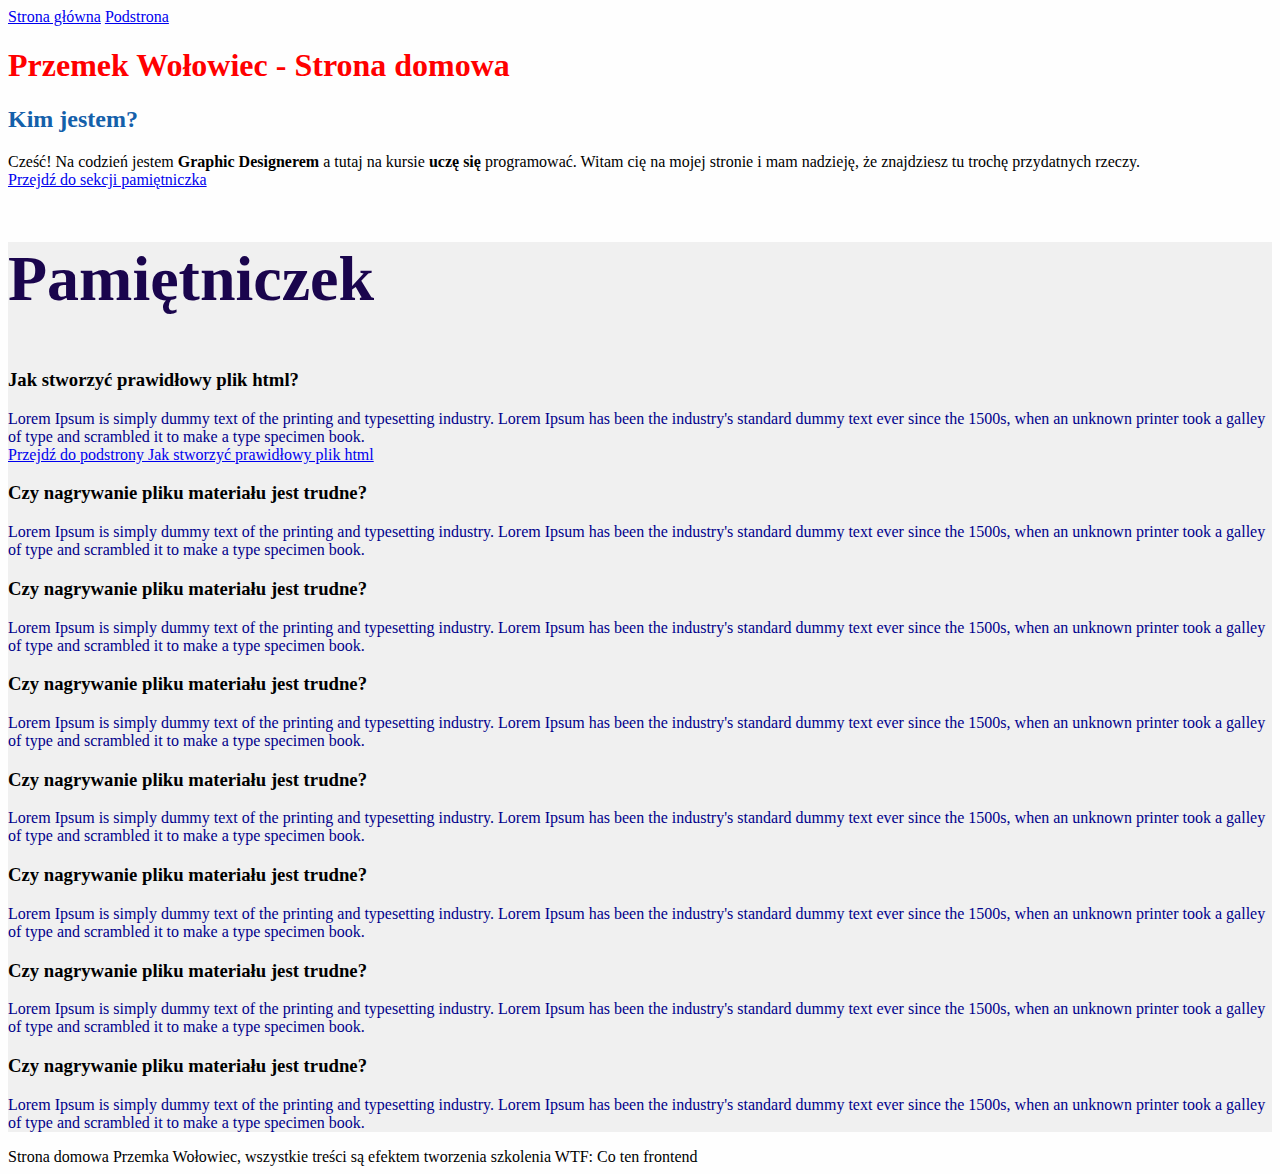
==== index.html @ 0b89efce "initial commit" ====
<!DOCTYPE html>
<html lang="pl">

<head>
    <meta charset="UTF-8">
    <meta name="viewport" content="width=device-width, initial-scale=1.0">
    <meta http-equiv="X-UA-Compatible" content="ie=edge">
    <title>Document</title>
    <link href="style.css" rel="stylesheet" type="text/css">
</head>

<body>
    <header class="header">
     <a href="index.html">Strona główna</a> 
     <a href="podstrona.html">Podstrona</a>
    </header>
    <main class="main">
        <header class="header">
        <h1 class="heading">
            Przemek Wołowiec - Strona domowa
        </h1>
        </header>
        <section>
            <h2 class="sectionHeader">
                Kim jestem?
            </h2>
            <p>
                Cześć! Na codzień jestem <strong>Graphic Designerem</strong> a tutaj na kursie <b>uczę się</b> programować. Witam cię na mojej stronie i mam nadzieję, że znajdziesz tu trochę przydatnych rzeczy.
                <br>
                <a href="#pamietniczek">Przejdź do sekcji pamiętniczka</a>
            </p>
        </section>

        <section class="pamietniczek" id="pamietniczek">
            <h2 class="dairyHeader">
                Pamiętniczek
            </h2>
            <section>
                <h3>
                    Jak stworzyć prawidłowy plik html?
                </h3>
                <p class="paragraph">
                    Lorem Ipsum is simply dummy text of the printing and typesetting industry. Lorem Ipsum has been the industry's standard dummy text ever since the 1500s, when an unknown printer took a galley of type and scrambled it to make a type specimen book.<br>
                    <a href="podstrona.html">Przejdź do podstrony Jak stworzyć prawidłowy plik html</a>
                </p>
            </section>
            <section>
                <h3>
                    Czy nagrywanie pliku materiału jest trudne?
                </h3>
                <p class="paragraph">
                    Lorem Ipsum is simply dummy text of the printing and typesetting industry. Lorem Ipsum has been the industry's standard dummy text ever since the 1500s, when an unknown printer took a galley of type and scrambled it to make a type specimen book.
                </p>
            </section>
            <section>
                <h3>
                    Czy nagrywanie pliku materiału jest trudne?
                </h3>
                <p class="paragraph">
                    Lorem Ipsum is simply dummy text of the printing and typesetting industry. Lorem Ipsum has been the industry's standard dummy text ever since the 1500s, when an unknown printer took a galley of type and scrambled it to make a type specimen book.
                </p>
            </section>
            <section>
                <h3>
                    Czy nagrywanie pliku materiału jest trudne?
                </h3>
                <p class="paragraph">
                    Lorem Ipsum is simply dummy text of the printing and typesetting industry. Lorem Ipsum has been the industry's standard dummy text ever since the 1500s, when an unknown printer took a galley of type and scrambled it to make a type specimen book.
                </p>
            </section>
            <section>
                <h3>
                    Czy nagrywanie pliku materiału jest trudne?
                </h3>
                <p class="paragraph">
                    Lorem Ipsum is simply dummy text of the printing and typesetting industry. Lorem Ipsum has been the industry's standard dummy text ever since the 1500s, when an unknown printer took a galley of type and scrambled it to make a type specimen book.
                </p>
            </section>
            <section>
                <h3>
                    Czy nagrywanie pliku materiału jest trudne?
                </h3>
                <p class="paragraph">
                    Lorem Ipsum is simply dummy text of the printing and typesetting industry. Lorem Ipsum has been the industry's standard dummy text ever since the 1500s, when an unknown printer took a galley of type and scrambled it to make a type specimen book.
                </p>
            </section>
            <section>
                <h3>
                    Czy nagrywanie pliku materiału jest trudne?
                </h3>
                <p class="paragraph">
                    Lorem Ipsum is simply dummy text of the printing and typesetting industry. Lorem Ipsum has been the industry's standard dummy text ever since the 1500s, when an unknown printer took a galley of type and scrambled it to make a type specimen book.
                </p>
            </section>
            <section>
                <h3>
                    Czy nagrywanie pliku materiału jest trudne?
                </h3>
                <p class="paragraph">
                    Lorem Ipsum is simply dummy text of the printing and typesetting industry. Lorem Ipsum has been the industry's standard dummy text ever since the 1500s, when an unknown printer took a galley of type and scrambled it to make a type specimen book.
                </p>
            </section>
        </section>

       
    </main>
    <footer>
        Strona domowa Przemka Wołowiec, wszystkie treści są efektem tworzenia szkolenia WTF: Co ten frontend
    </footer>
    <script src="main.js"></script>
</body>

</html>
---- style.css ----
body {
    background: #fefefe;
}

.header {
    color: rgb(13, 0, 134);
}

.sectionHeader {
    color: #1460AA;
}

.dairyHeader {
    color: rgb(26, 5, 77);
    font-size: 64px;
}

.paragraph {
    color: darkblue;
}

.pamietniczek {
    background: #f0f0f0;
}

.heading {
    color: red;
}
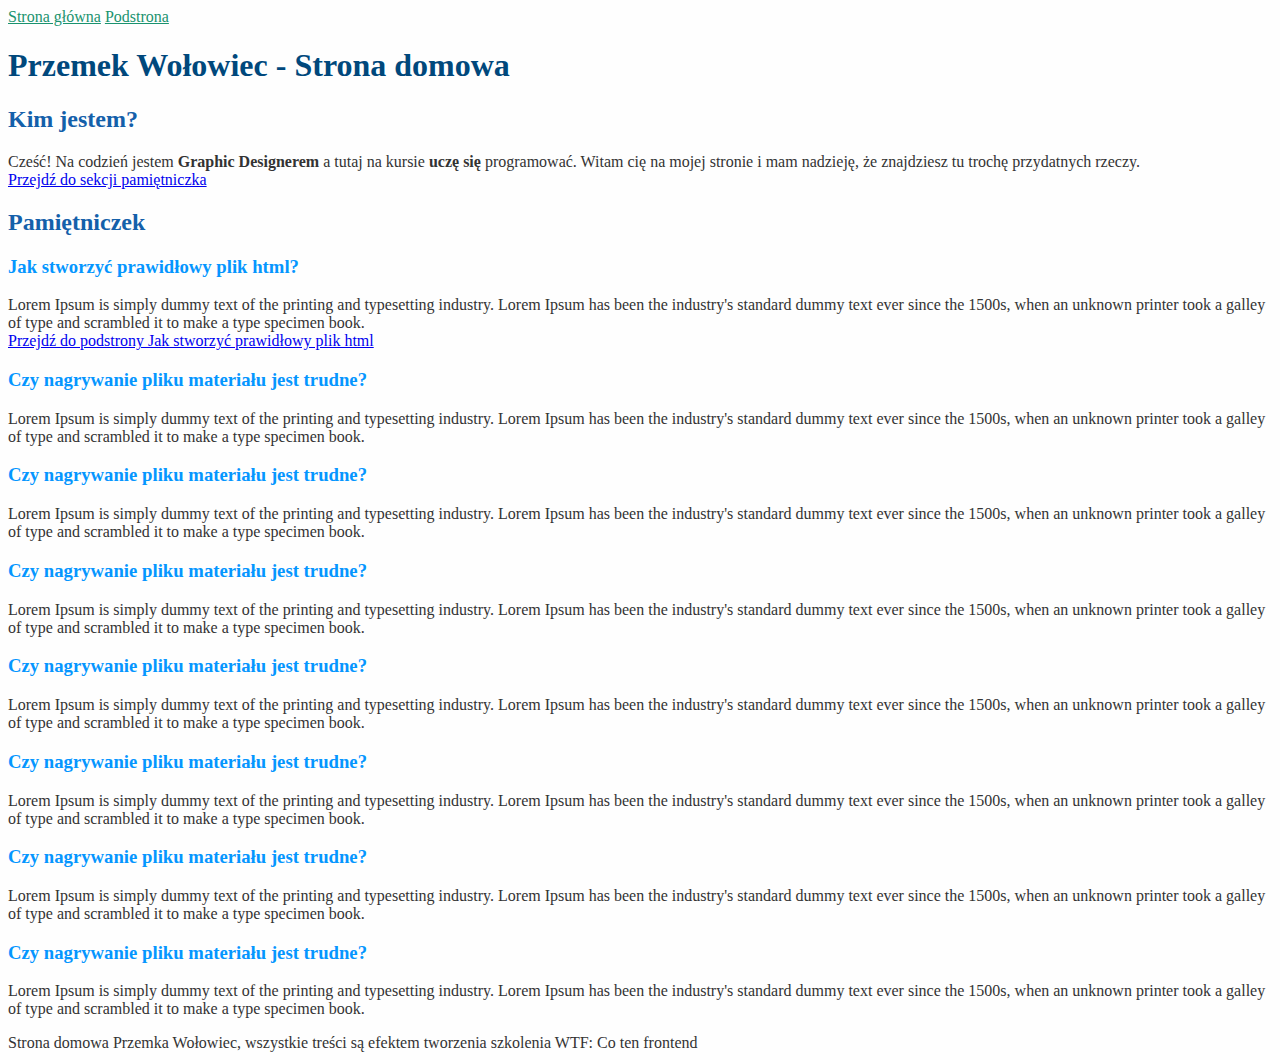
==== commit 89aead5f: "feat: website styling" ====
--- a/index.html
+++ b/index.html
@@ -11,8 +11,8 @@
 
 <body>
     <header class="header">
-     <a href="index.html">Strona główna</a> 
-     <a href="podstrona.html">Podstrona</a>
+     <a class="link" href="index.html">Strona główna</a> 
+     <a class="link" href="podstrona.html">Podstrona</a>
     </header>
     <main class="main">
         <header class="header">
@@ -31,12 +31,12 @@
             </p>
         </section>
 
-        <section class="pamietniczek" id="pamietniczek">
+        <section id="pamietniczek">
             <h2 class="dairyHeader">
                 Pamiętniczek
             </h2>
             <section>
-                <h3>
+                <h3 class="thirdHeader">
                     Jak stworzyć prawidłowy plik html?
                 </h3>
                 <p class="paragraph">
@@ -45,7 +45,7 @@
                 </p>
             </section>
             <section>
-                <h3>
+                <h3 class="thirdHeader">
                     Czy nagrywanie pliku materiału jest trudne?
                 </h3>
                 <p class="paragraph">
@@ -53,7 +53,7 @@
                 </p>
             </section>
             <section>
-                <h3>
+                <h3 class="thirdHeader">
                     Czy nagrywanie pliku materiału jest trudne?
                 </h3>
                 <p class="paragraph">
@@ -61,7 +61,7 @@
                 </p>
             </section>
             <section>
-                <h3>
+                <h3 class="thirdHeader">
                     Czy nagrywanie pliku materiału jest trudne?
                 </h3>
                 <p class="paragraph">
@@ -69,7 +69,7 @@
                 </p>
             </section>
             <section>
-                <h3>
+                <h3 class="thirdHeader">
                     Czy nagrywanie pliku materiału jest trudne?
                 </h3>
                 <p class="paragraph">
@@ -77,7 +77,7 @@
                 </p>
             </section>
             <section>
-                <h3>
+                <h3 class="thirdHeader">
                     Czy nagrywanie pliku materiału jest trudne?
                 </h3>
                 <p class="paragraph">
@@ -85,7 +85,7 @@
                 </p>
             </section>
             <section>
-                <h3>
+                <h3 class="thirdHeader">
                     Czy nagrywanie pliku materiału jest trudne?
                 </h3>
                 <p class="paragraph">
@@ -93,7 +93,7 @@
                 </p>
             </section>
             <section>
-                <h3>
+                <h3 class="thirdHeader">
                     Czy nagrywanie pliku materiału jest trudne?
                 </h3>
                 <p class="paragraph">
--- a/style.css
+++ b/style.css
@@ -1,28 +1,24 @@
 body {
     background: #fefefe;
+    color: #333
+}
+
+.sectionHeader, .dairyHeader {
+    color: #1460aa;
 }
 
 .header {
-    color: rgb(13, 0, 134);
+    color: yellow;
 }
 
-.sectionHeader {
-    color: #1460AA;
-}
-
-.dairyHeader {
-    color: rgb(26, 5, 77);
-    font-size: 64px;
-}
-
-.paragraph {
-    color: darkblue;
-}
-
-.pamietniczek {
-    background: #f0f0f0;
+.thirdHeader {
+    color: #0596FF;
 }
 
 .heading {
-    color: red;
+    color: #00487c;
+}
+
+.link {
+    color: #1a936F;
 }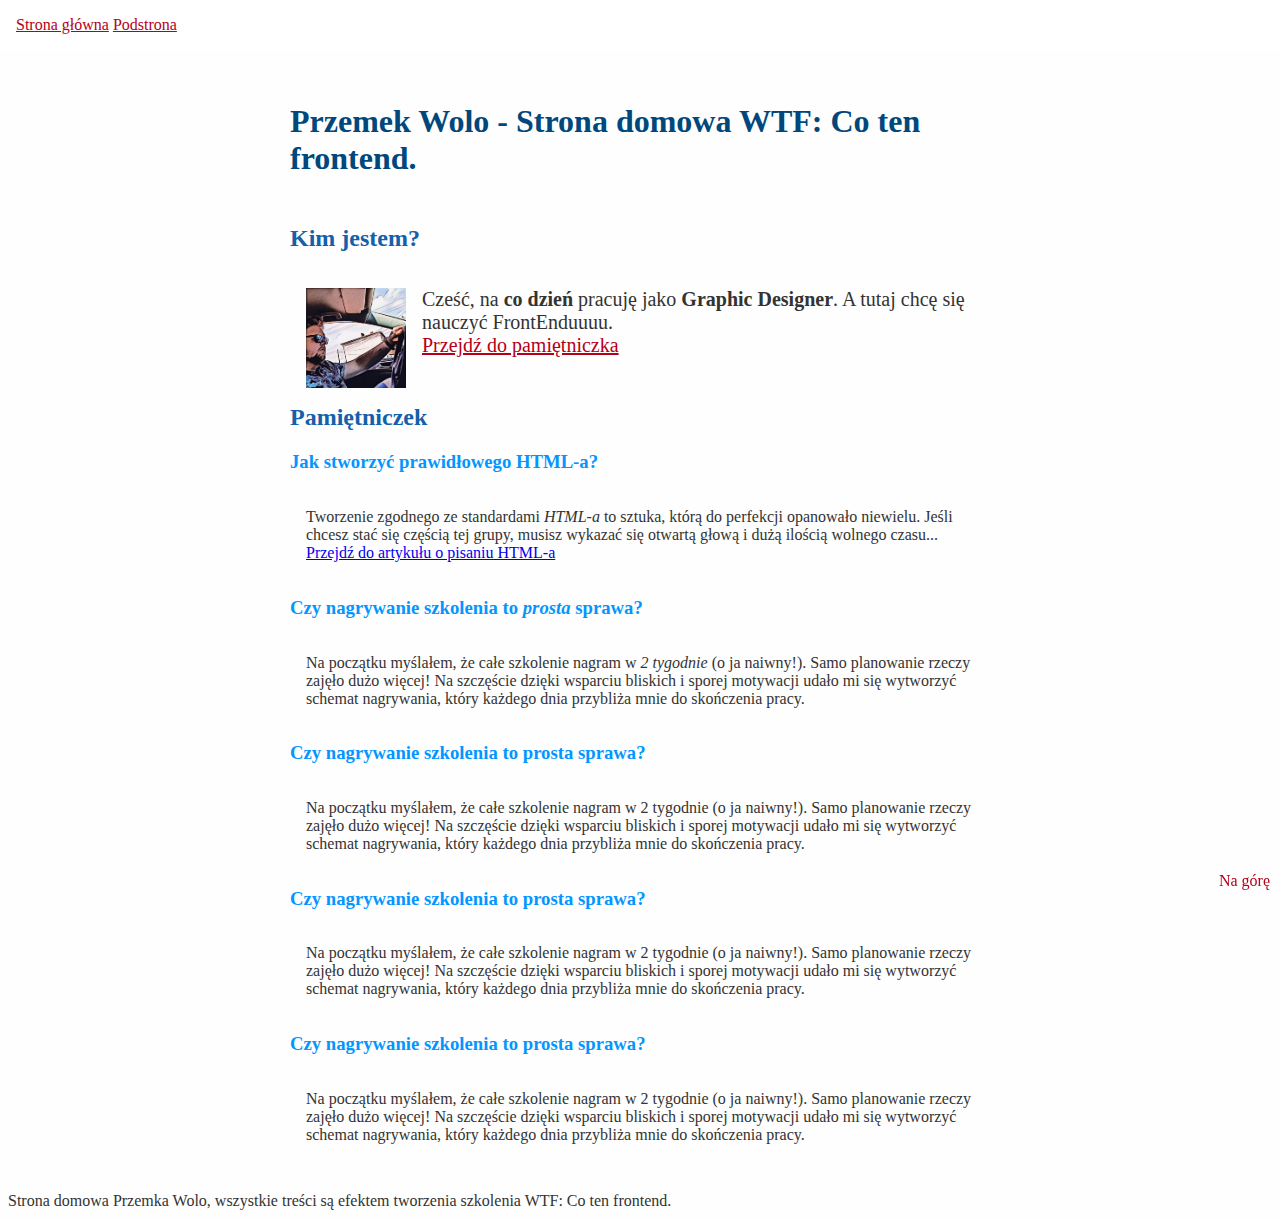
==== commit d4c1e0e1: "feat: BEM" ====
--- a/index.html
+++ b/index.html
@@ -10,104 +10,78 @@
 </head>
 
 <body>
-    <header class="header">
-     <a class="link" href="index.html">Strona główna</a> 
-     <a class="link" href="podstrona.html">Podstrona</a>
-    </header>
-    <main class="main">
-        <header class="header">
-        <h1 class="heading">
-            Przemek Wołowiec - Strona domowa
-        </h1>
-        </header>
-        <section>
-            <h2 class="sectionHeader">
-                Kim jestem?
-            </h2>
-            <p>
-                Cześć! Na codzień jestem <strong>Graphic Designerem</strong> a tutaj na kursie <b>uczę się</b> programować. Witam cię na mojej stronie i mam nadzieję, że znajdziesz tu trochę przydatnych rzeczy.
-                <br>
-                <a href="#pamietniczek">Przejdź do sekcji pamiętniczka</a>
-            </p>
-        </section>
+	<header class="navigation">
+			<a class="navigation__link" href="index.html">Strona główna</a>
+			<a class="navigation__link" href="podstrona.html">Podstrona</a>
+	</header>
+	<main id="top" class="main">
+		<header class="header">
+			<h1 class="heading">
+				Przemek Wolo - Strona domowa WTF: Co ten frontend.
+			</h1>
+		</header>
+		<section class="about">
+			<h2 class="about__header">Kim jestem?</h2>
+			<p class="about__paragraph">
+					<img src="przemek-header.jpg" alt="przemek-header" class="about__picture"/>
+				Cześć, na <b>co dzień</b> pracuję jako <strong>Graphic Designer</strong>. A tutaj chcę się nauczyć FrontEnduuuu.
+				<br>
+				<a class="about__link"  href="#pamietniczek">Przejdź do pamiętniczka</a>
+			</p>
+		</section>
+		<section class="diary" id="pamietniczek">
+			<h2 class="diaryHeader">Pamiętniczek</h2>
+			<section>
+				<h3 class="thirdHeader">Jak stworzyć prawidłowego HTML-a?</h3>
+				<p class="paragraph">Tworzenie zgodnego ze standardami <i>HTML-a</i> to sztuka, którą do perfekcji opanowało niewielu. Jeśli
+					chcesz stać się częścią tej grupy, musisz wykazać się otwartą głową i dużą ilością wolnego czasu...<br>
+					<a class="link"  href="podstrona.html">Przejdź do artykułu o pisaniu HTML-a</a>
+				</p>
+			</section>
+			<section  id="wpis-szkolenie">
+				<h3 class="thirdHeader">Czy nagrywanie szkolenia to <em>prosta</em> sprawa?</h3>
+				<p class="paragraph">
+					Na początku myślałem, że całe szkolenie nagram w <em>2 tygodnie</em> (o ja naiwny!). Samo planowanie rzeczy
+					zajęło dużo więcej! Na szczęście dzięki wsparciu bliskich i sporej motywacji udało mi się wytworzyć
+					schemat nagrywania, który każdego dnia przybliża mnie
+					do skończenia pracy.
+				</p>
+			</section>
+			<section id="nagrywanie-szkolenia">
+				<h3 class="thirdHeader">Czy nagrywanie szkolenia to prosta sprawa?</h3>
+				<p class="paragraph">
+					Na początku myślałem, że całe szkolenie nagram w 2 tygodnie (o ja naiwny!). Samo planowanie rzeczy
+					zajęło dużo więcej! Na szczęście dzięki wsparciu bliskich i sporej motywacji udało mi się wytworzyć
+					schemat nagrywania, który każdego dnia przybliża mnie
+					do skończenia pracy.
+				</p>
+			</section>
+			<section>
+				<h3 class="thirdHeader">Czy nagrywanie szkolenia to prosta sprawa?</h3>
+				<p class="paragraph">
+					Na początku myślałem, że całe szkolenie nagram w 2 tygodnie (o ja naiwny!). Samo planowanie rzeczy
+					zajęło dużo więcej! Na szczęście dzięki wsparciu bliskich i sporej motywacji udało mi się wytworzyć
+					schemat nagrywania, który każdego dnia przybliża mnie
+					do skończenia pracy.
+				</p>
+			</section>
+			<section>
+				<h3 class="thirdHeader">Czy nagrywanie szkolenia to prosta sprawa?</h3>
+				<p class="paragraph">
+					Na początku myślałem, że całe szkolenie nagram w 2 tygodnie (o ja naiwny!). Samo planowanie rzeczy
+					zajęło dużo więcej! Na szczęście dzięki wsparciu bliskich i sporej motywacji udało mi się wytworzyć
+					schemat nagrywania, który każdego dnia przybliża mnie
+					do skończenia pracy.
+				</p>
+			</section>
+		</section>
+	</main>
 
-        <section id="pamietniczek">
-            <h2 class="dairyHeader">
-                Pamiętniczek
-            </h2>
-            <section>
-                <h3 class="thirdHeader">
-                    Jak stworzyć prawidłowy plik html?
-                </h3>
-                <p class="paragraph">
-                    Lorem Ipsum is simply dummy text of the printing and typesetting industry. Lorem Ipsum has been the industry's standard dummy text ever since the 1500s, when an unknown printer took a galley of type and scrambled it to make a type specimen book.<br>
-                    <a href="podstrona.html">Przejdź do podstrony Jak stworzyć prawidłowy plik html</a>
-                </p>
-            </section>
-            <section>
-                <h3 class="thirdHeader">
-                    Czy nagrywanie pliku materiału jest trudne?
-                </h3>
-                <p class="paragraph">
-                    Lorem Ipsum is simply dummy text of the printing and typesetting industry. Lorem Ipsum has been the industry's standard dummy text ever since the 1500s, when an unknown printer took a galley of type and scrambled it to make a type specimen book.
-                </p>
-            </section>
-            <section>
-                <h3 class="thirdHeader">
-                    Czy nagrywanie pliku materiału jest trudne?
-                </h3>
-                <p class="paragraph">
-                    Lorem Ipsum is simply dummy text of the printing and typesetting industry. Lorem Ipsum has been the industry's standard dummy text ever since the 1500s, when an unknown printer took a galley of type and scrambled it to make a type specimen book.
-                </p>
-            </section>
-            <section>
-                <h3 class="thirdHeader">
-                    Czy nagrywanie pliku materiału jest trudne?
-                </h3>
-                <p class="paragraph">
-                    Lorem Ipsum is simply dummy text of the printing and typesetting industry. Lorem Ipsum has been the industry's standard dummy text ever since the 1500s, when an unknown printer took a galley of type and scrambled it to make a type specimen book.
-                </p>
-            </section>
-            <section>
-                <h3 class="thirdHeader">
-                    Czy nagrywanie pliku materiału jest trudne?
-                </h3>
-                <p class="paragraph">
-                    Lorem Ipsum is simply dummy text of the printing and typesetting industry. Lorem Ipsum has been the industry's standard dummy text ever since the 1500s, when an unknown printer took a galley of type and scrambled it to make a type specimen book.
-                </p>
-            </section>
-            <section>
-                <h3 class="thirdHeader">
-                    Czy nagrywanie pliku materiału jest trudne?
-                </h3>
-                <p class="paragraph">
-                    Lorem Ipsum is simply dummy text of the printing and typesetting industry. Lorem Ipsum has been the industry's standard dummy text ever since the 1500s, when an unknown printer took a galley of type and scrambled it to make a type specimen book.
-                </p>
-            </section>
-            <section>
-                <h3 class="thirdHeader">
-                    Czy nagrywanie pliku materiału jest trudne?
-                </h3>
-                <p class="paragraph">
-                    Lorem Ipsum is simply dummy text of the printing and typesetting industry. Lorem Ipsum has been the industry's standard dummy text ever since the 1500s, when an unknown printer took a galley of type and scrambled it to make a type specimen book.
-                </p>
-            </section>
-            <section>
-                <h3 class="thirdHeader">
-                    Czy nagrywanie pliku materiału jest trudne?
-                </h3>
-                <p class="paragraph">
-                    Lorem Ipsum is simply dummy text of the printing and typesetting industry. Lorem Ipsum has been the industry's standard dummy text ever since the 1500s, when an unknown printer took a galley of type and scrambled it to make a type specimen book.
-                </p>
-            </section>
-        </section>
-
-       
-    </main>
-    <footer>
-        Strona domowa Przemka Wołowiec, wszystkie treści są efektem tworzenia szkolenia WTF: Co ten frontend
-    </footer>
-    <script src="main.js"></script>
+	<footer>
+		<a href="#top" class="top">Na górę</a>
+		Strona domowa Przemka Wolo, wszystkie treści są efektem tworzenia szkolenia WTF: Co ten frontend.
+	</footer>
+	<script src="main.js"></script>
 </body>
 
 </html>--- a/style.css
+++ b/style.css
@@ -1,24 +1,102 @@
 body {
-    background: #fefefe;
-    color: #333
+	background: #fefefe;
+	color: #333;
 }
 
-.sectionHeader, .dairyHeader {
-    color: #1460aa;
+
+.sectionHeader, .diaryHeader {
+	color: #1460aa;
 }
 
 .header {
-    color: yellow;
+	color: yellow;
+}
+
+.heading {
+	color: #00487C;
+	margin-bottom: 48px;
 }
 
 .thirdHeader {
-    color: #0596FF;
+	color: #0496FF;
 }
 
-.heading {
-    color: #00487c;
+
+.navigation__link {
+	color: rgb(182, 0, 24);
 }
 
-.link {
-    color: #1a936F;
+.paragraph {
+	padding: 16px;
+}
+
+.main {
+	width: 100%;
+	max-width: 700px;
+	margin: 32px auto;
+	padding-top: 50px;
+}
+
+.box {
+	width: 100px;
+	height: 100px;
+	background: yellowgreen;
+	padding: 10px;
+	box-sizing: border-box;
+	border: 10px solid red;
+	position: sticky;
+	top: 0;
+}
+
+.top {
+	position: fixed;
+	bottom: 10px;
+	right: 10px;
+	color: rgb(182, 0, 24);
+	text-decoration: none;
+}
+
+.navigation {
+	position: fixed;
+	width: 100%;
+	top:0;
+	left: 0;
+	box-sizing: border-box;
+	padding: 16px;
+	background: #fff;
+}
+
+.diary {
+	clear: both;
+}
+
+
+
+.about {	
+}
+
+.about__header {
+	color: #1460aa;
+}
+
+.about__link {
+	color: rgb(182, 0, 24);
+}
+
+.about__paragraph {
+	padding: 16px;
+	font-size: 20px;
+}
+
+.about__paragraph--mini {
+	font-size: 16px;
+}
+
+
+.about__picture {
+	width: 100%;
+	max-width: 100px;
+	display: block;
+	float: left;
+	margin: 0 16px 16px 0;
 }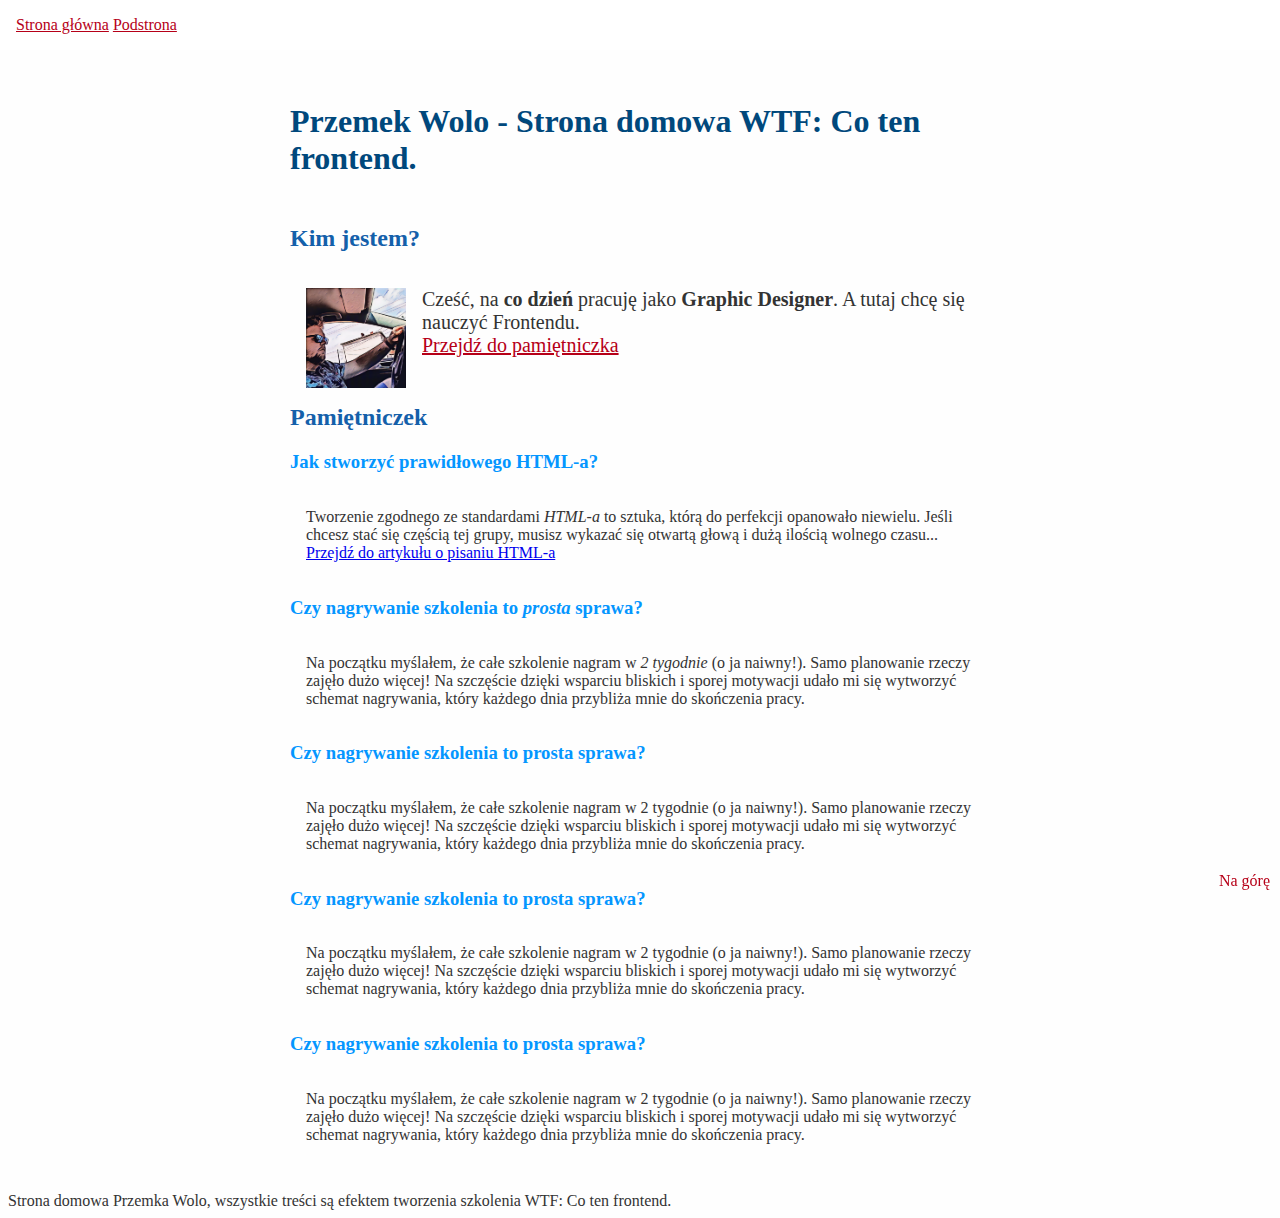
==== commit 35a2b8e0: "feat: BEM" ====
--- a/index.html
+++ b/index.html
@@ -24,7 +24,7 @@
 			<h2 class="about__header">Kim jestem?</h2>
 			<p class="about__paragraph">
 					<img src="przemek-header.jpg" alt="przemek-header" class="about__picture"/>
-				Cześć, na <b>co dzień</b> pracuję jako <strong>Graphic Designer</strong>. A tutaj chcę się nauczyć FrontEnduuuu.
+				Cześć, na <b>co dzień</b> pracuję jako <strong>Graphic Designer</strong>. A tutaj chcę się nauczyć Frontendu.
 				<br>
 				<a class="about__link"  href="#pamietniczek">Przejdź do pamiętniczka</a>
 			</p>
